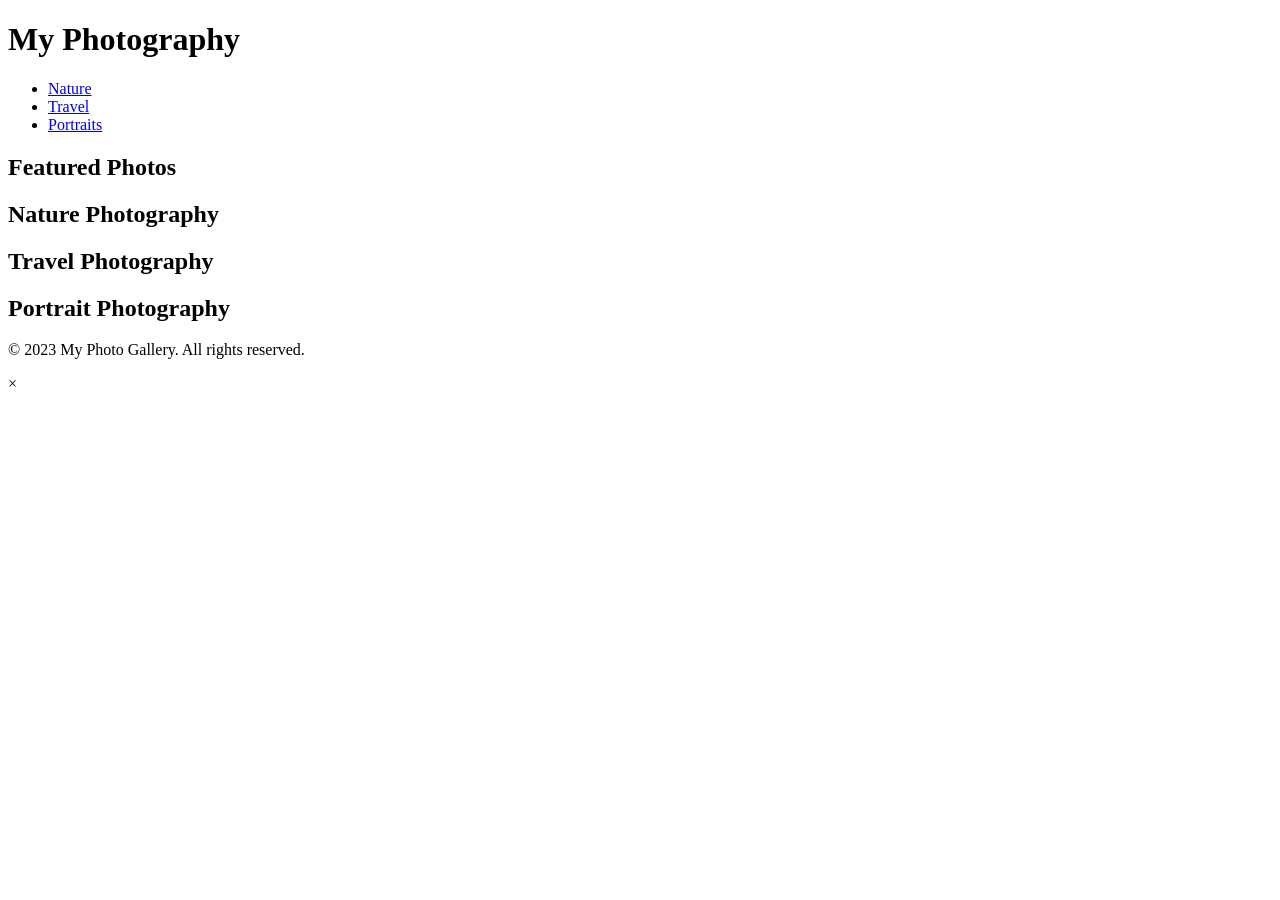
==== deepseek_html_20250502_6d8ffd.html @ 0e9dc706 "Add files via upload" ====
<!DOCTYPE html>
<html lang="en">
<head>
    <meta charset="UTF-8">
    <meta name="viewport" content="width=device-width, initial-scale=1.0">
    <title>My Photo Gallery</title>
    <link rel="stylesheet" href="styles.css">
</head>
<body>
    <header>
        <h1>My Photography</h1>
        <nav>
            <ul>
                <li><a href="#nature">Nature</a></li>
                <li><a href="#travel">Travel</a></li>
                <li><a href="#portraits">Portraits</a></li>
            </ul>
        </nav>
    </header>

    <main>
        <section id="featured">
            <h2>Featured Photos</h2>
            <div class="gallery">
                <!-- Featured images will go here -->
            </div>
        </section>

        <section id="nature">
            <h2>Nature Photography</h2>
            <div class="gallery">
                <!-- Nature images will go here -->
            </div>
        </section>

        <section id="travel">
            <h2>Travel Photography</h2>
            <div class="gallery">
                <!-- Travel images will go here -->
            </div>
        </section>

        <section id="portraits">
            <h2>Portrait Photography</h2>
            <div class="gallery">
                <!-- Portrait images will go here -->
            </div>
        </section>
    </main>

    <footer>
        <p>&copy; 2023 My Photo Gallery. All rights reserved.</p>
    </footer>

    <!-- Lightbox modal -->
    <div id="lightbox" class="lightbox">
        <span class="close">&times;</span>
        <img class="lightbox-content" id="lightbox-img">
        <div class="caption"></div>
    </div>

    <script src="script.js"></script>
</body>
</html>
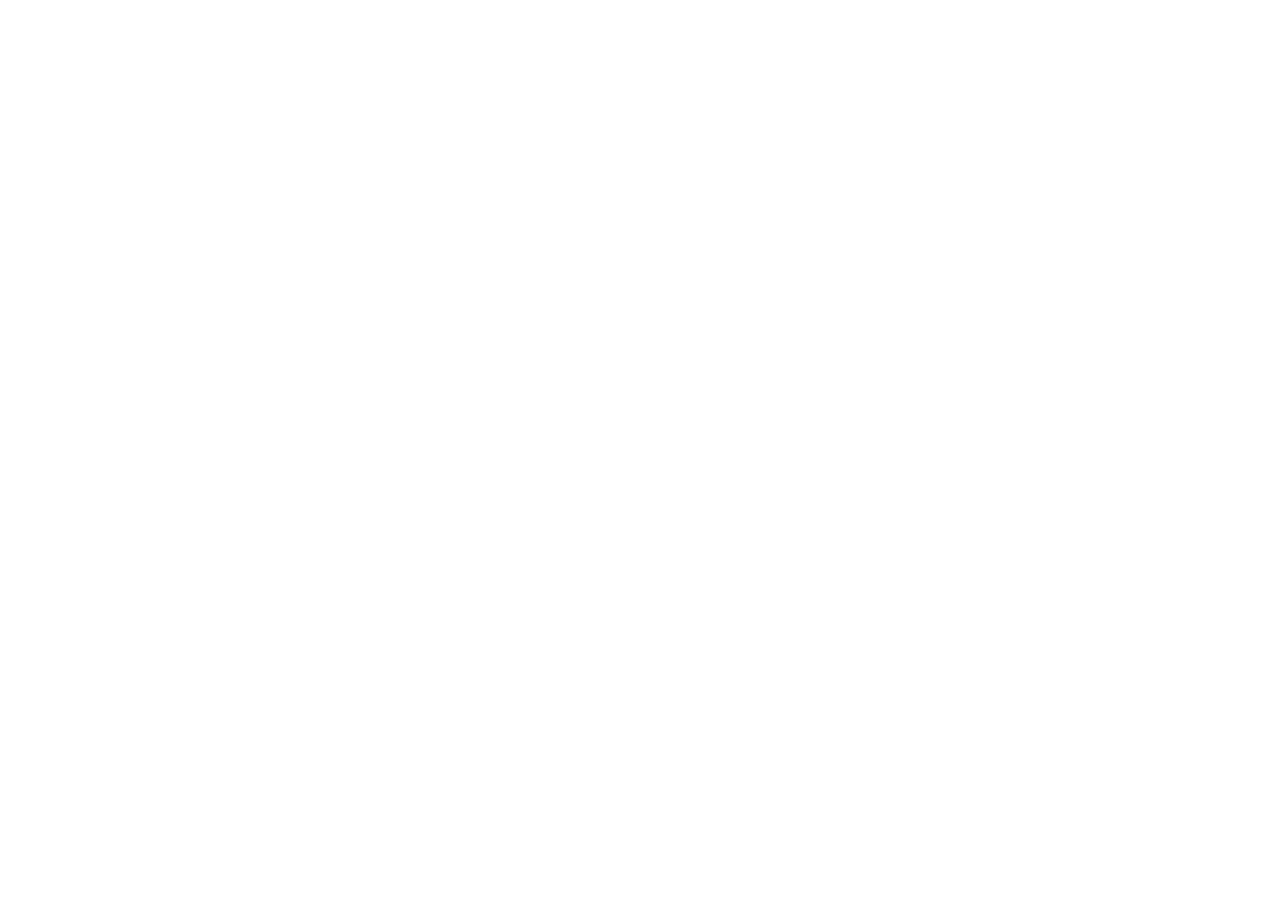
==== commit 6992be74: "Update deepseek_html_20250502_6d8ffd.html" ====
--- a/deepseek_html_20250502_6d8ffd.html
+++ b/deepseek_html_20250502_6d8ffd.html
@@ -2,63 +2,13 @@
 <html lang="en">
 <head>
     <meta charset="UTF-8">
-    <meta name="viewport" content="width=device-width, initial-scale=1.0">
     <title>My Photo Gallery</title>
-    <link rel="stylesheet" href="styles.css">
+    <link rel="stylesheet" href="./styles.css">
 </head>
 <body>
-    <header>
-        <h1>My Photography</h1>
-        <nav>
-            <ul>
-                <li><a href="#nature">Nature</a></li>
-                <li><a href="#travel">Travel</a></li>
-                <li><a href="#portraits">Portraits</a></li>
-            </ul>
-        </nav>
-    </header>
-
-    <main>
-        <section id="featured">
-            <h2>Featured Photos</h2>
-            <div class="gallery">
-                <!-- Featured images will go here -->
-            </div>
-        </section>
-
-        <section id="nature">
-            <h2>Nature Photography</h2>
-            <div class="gallery">
-                <!-- Nature images will go here -->
-            </div>
-        </section>
-
-        <section id="travel">
-            <h2>Travel Photography</h2>
-            <div class="gallery">
-                <!-- Travel images will go here -->
-            </div>
-        </section>
-
-        <section id="portraits">
-            <h2>Portrait Photography</h2>
-            <div class="gallery">
-                <!-- Portrait images will go here -->
-            </div>
-        </section>
-    </main>
-
-    <footer>
-        <p>&copy; 2023 My Photo Gallery. All rights reserved.</p>
-    </footer>
-
-    <!-- Lightbox modal -->
-    <div id="lightbox" class="lightbox">
-        <span class="close">&times;</span>
-        <img class="lightbox-content" id="lightbox-img">
-        <div class="caption"></div>
-    </div>
-
-    <script src="script.js"></script>
+    <!-- [Keep all your existing HTML content here] -->
+    <script src="./script.js"></script>
 </body>
-</html>+</html>
+            
+        
